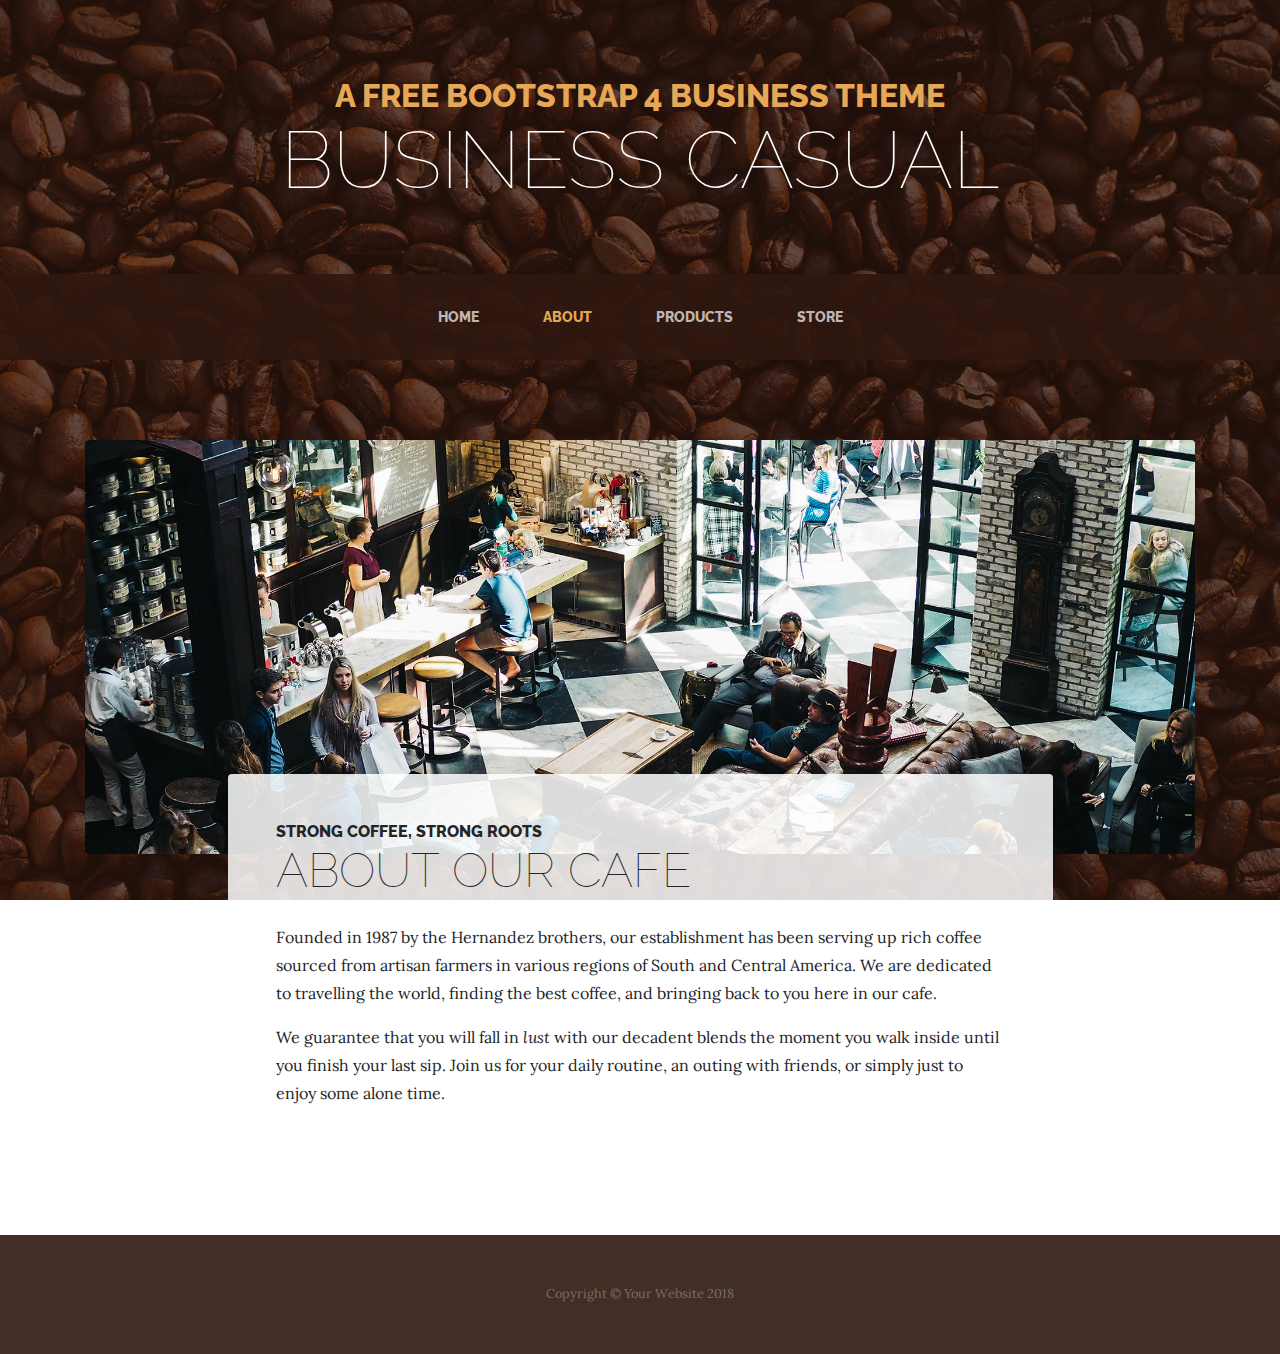
==== about.html @ 33104123 "try again" ====
<!DOCTYPE html>
<html lang="en">

  <head>

    <meta charset="utf-8">
    <meta name="viewport" content="width=device-width, initial-scale=1, shrink-to-fit=no">
    <meta name="description" content="">
    <meta name="author" content="">

    <title>Business Casual - Start Bootstrap Theme</title>

    <!-- Bootstrap core CSS -->
    <link href="vendor/bootstrap/css/bootstrap.min.css" rel="stylesheet">

    <!-- Custom fonts for this template -->
    <link href="https://fonts.googleapis.com/css?family=Raleway:100,100i,200,200i,300,300i,400,400i,500,500i,600,600i,700,700i,800,800i,900,900i" rel="stylesheet">
    <link href="https://fonts.googleapis.com/css?family=Lora:400,400i,700,700i" rel="stylesheet">

    <!-- Custom styles for this template -->
    <link href="css/business-casual.min.css" rel="stylesheet">

  </head>

  <body>

    <h1 class="site-heading text-center text-white d-none d-lg-block">
      <span class="site-heading-upper text-primary mb-3">A Free Bootstrap 4 Business Theme</span>
      <span class="site-heading-lower">Business Casual</span>
    </h1>

    <!-- Navigation -->
    <nav class="navbar navbar-expand-lg navbar-dark py-lg-4" id="mainNav">
      <div class="container">
        <a class="navbar-brand text-uppercase text-expanded font-weight-bold d-lg-none" href="#">Start Bootstrap</a>
        <button class="navbar-toggler" type="button" data-toggle="collapse" data-target="#navbarResponsive" aria-controls="navbarResponsive" aria-expanded="false" aria-label="Toggle navigation">
          <span class="navbar-toggler-icon"></span>
        </button>
        <div class="collapse navbar-collapse" id="navbarResponsive">
          <ul class="navbar-nav mx-auto">
            <li class="nav-item px-lg-4">
              <a class="nav-link text-uppercase text-expanded" href="index.html">Home
                <span class="sr-only">(current)</span>
              </a>
            </li>
            <li class="nav-item active px-lg-4">
              <a class="nav-link text-uppercase text-expanded" href="about.html">About</a>
            </li>
            <li class="nav-item px-lg-4">
              <a class="nav-link text-uppercase text-expanded" href="products.html">Products</a>
            </li>
            <li class="nav-item px-lg-4">
              <a class="nav-link text-uppercase text-expanded" href="store.html">Store</a>
            </li>
          </ul>
        </div>
      </div>
    </nav>

    <section class="page-section about-heading">
      <div class="container">
        <img class="img-fluid rounded about-heading-img mb-3 mb-lg-0" src="img/about.jpg" alt="">
        <div class="about-heading-content">
          <div class="row">
            <div class="col-xl-9 col-lg-10 mx-auto">
              <div class="bg-faded rounded p-5">
                <h2 class="section-heading mb-4">
                  <span class="section-heading-upper">Strong Coffee, Strong Roots</span>
                  <span class="section-heading-lower">About Our Cafe</span>
                </h2>
                <p>Founded in 1987 by the Hernandez brothers, our establishment has been serving up rich coffee sourced from artisan farmers in various regions of South and Central America. We are dedicated to travelling the world, finding the best coffee, and bringing back to you here in our cafe.</p>
                <p class="mb-0">We guarantee that you will fall in <em>lust</em> with our decadent blends the moment you walk inside until you finish your last sip. Join us for your daily routine, an outing with friends, or simply just to enjoy some alone time.</p>
              </div>
            </div>
          </div>
        </div>
      </div>
    </section>

    <footer class="footer text-faded text-center py-5">
      <div class="container">
        <p class="m-0 small">Copyright &copy; Your Website 2018</p>
      </div>
    </footer>

    <!-- Bootstrap core JavaScript -->
    <script src="vendor/jquery/jquery.min.js"></script>
    <script src="vendor/bootstrap/js/bootstrap.bundle.min.js"></script>

  </body>

</html>
---- css/business-casual.min.css ----
/*!
 * Start Bootstrap - Business Casual v5.0.0 (https://startbootstrap.com/template-overviews/business-casual)
 * Copyright 2013-2018 Start Bootstrap
 * Licensed under MIT (https://github.com/BlackrockDigital/startbootstrap-business-casual/blob/master/LICENSE)
 */body{font-family:Lora;background:-webkit-gradient(linear,left top,left bottom,from(rgba(47,23,15,.65))),url(../img/bg.jpg);background:linear-gradient(rgba(47,23,15,.65)),url(../img/bg.jpg);background-attachment:fixed;background-position:center;background-size:cover}h1,h2,h3,h4,h5,h6{font-family:Raleway}p{line-height:1.75}.text-faded{color:rgba(255,255,255,.3)}.site-heading{margin-top:5rem;margin-bottom:5rem;text-transform:uppercase;line-height:1;font-family:Raleway}.site-heading .site-heading-upper{display:block;font-size:2rem;font-weight:800}.site-heading .site-heading-lower{font-size:5rem;font-weight:100;line-height:4rem}.page-section{margin-top:5rem;margin-bottom:5rem}.section-heading{text-transform:uppercase}.section-heading .section-heading-upper{display:block;font-size:1rem;font-weight:800}.section-heading .section-heading-lower{display:block;font-size:3rem;font-weight:100}.bg-faded{background-color:rgba(255,255,255,.85)}#mainNav{background-color:rgba(47,23,15,.9);font-family:Raleway}#mainNav .navbar-brand{color:#e6a756}#mainNav .navbar-nav .nav-item .nav-link{color:rgba(255,255,255,.7);font-weight:800}#mainNav .navbar-nav .nav-item.active .nav-link{color:#e6a756}@media (min-width:992px){#mainNav .navbar-nav .nav-item .nav-link{font-size:.9rem}#mainNav .navbar-nav .nav-item .nav-link:hover{color:rgba(255,255,255,.4)}#mainNav .navbar-nav .nav-item.active .nav-link:hover{color:#e6a756}}.btn-xl{font-weight:700;font-size:.8rem;padding-top:1.5rem;padding-bottom:1.5rem;padding-left:2rem;padding-right:2rem}.intro{position:relative}@media (min-width:992px){.intro .intro-img{width:75%;float:right}.intro .intro-text{left:0;width:60%;margin-top:3rem;position:absolute}.intro .intro-text .intro-button{width:100%;left:0;position:absolute;bottom:-2rem}}@media (min-width:1200px){.intro .intro-text{width:45%}}.cta{padding-top:5rem;padding-bottom:5rem;background-color:rgba(230,167,86,.9)}.cta .cta-inner{position:relative;padding:3rem;margin:.5rem;background-color:rgba(255,255,255,.85)}.cta .cta-inner:before{border-radius:.5rem;content:'';position:absolute;top:-.5rem;bottom:-.5rem;left:-.5rem;right:-.5rem;border:.25rem solid rgba(255,255,255,.85)}@media (min-width:992px){.about-heading .about-heading-img{position:relative;z-index:0}.about-heading .about-heading-content{margin-top:-5rem;position:relative;z-index:1}}@media (min-width:992px){.product-item .product-item-title{position:relative;z-index:1;margin-bottom:-3rem}.product-item .product-item-img{position:relative;z-index:0;max-width:60vw}.product-item .product-item-description{position:relative;z-index:1;margin-top:-3rem;max-width:50vw}}.list-hours{font-size:.9rem}.list-hours .list-hours-item{border-bottom:1px solid rgba(230,167,86,.5);padding-bottom:.25rem;margin-bottom:1rem;font-style:italic}.list-hours .list-hours-item.today{font-weight:700;color:#e6a756}@media (min-width:992px){.list-hours{width:50%;font-size:1.1rem}}.address strong{font-size:1.2rem}.footer{background-color:rgba(47,23,15,.9)}.text-primary{color:#e6a756!important}.bg-primary{background-color:#e6a756!important}.btn{-webkit-box-shadow:0 3px 3px 0 rgba(33,37,41,.1);box-shadow:0 3px 3px 0 rgba(33,37,41,.1)}.btn-primary{background-color:#e6a756;border-color:#e6a756}.btn-primary:active,.btn-primary:focus,.btn-primary:hover{background-color:#df902a;border-color:#df902a}.font-weight-light{font-weight:100!important}
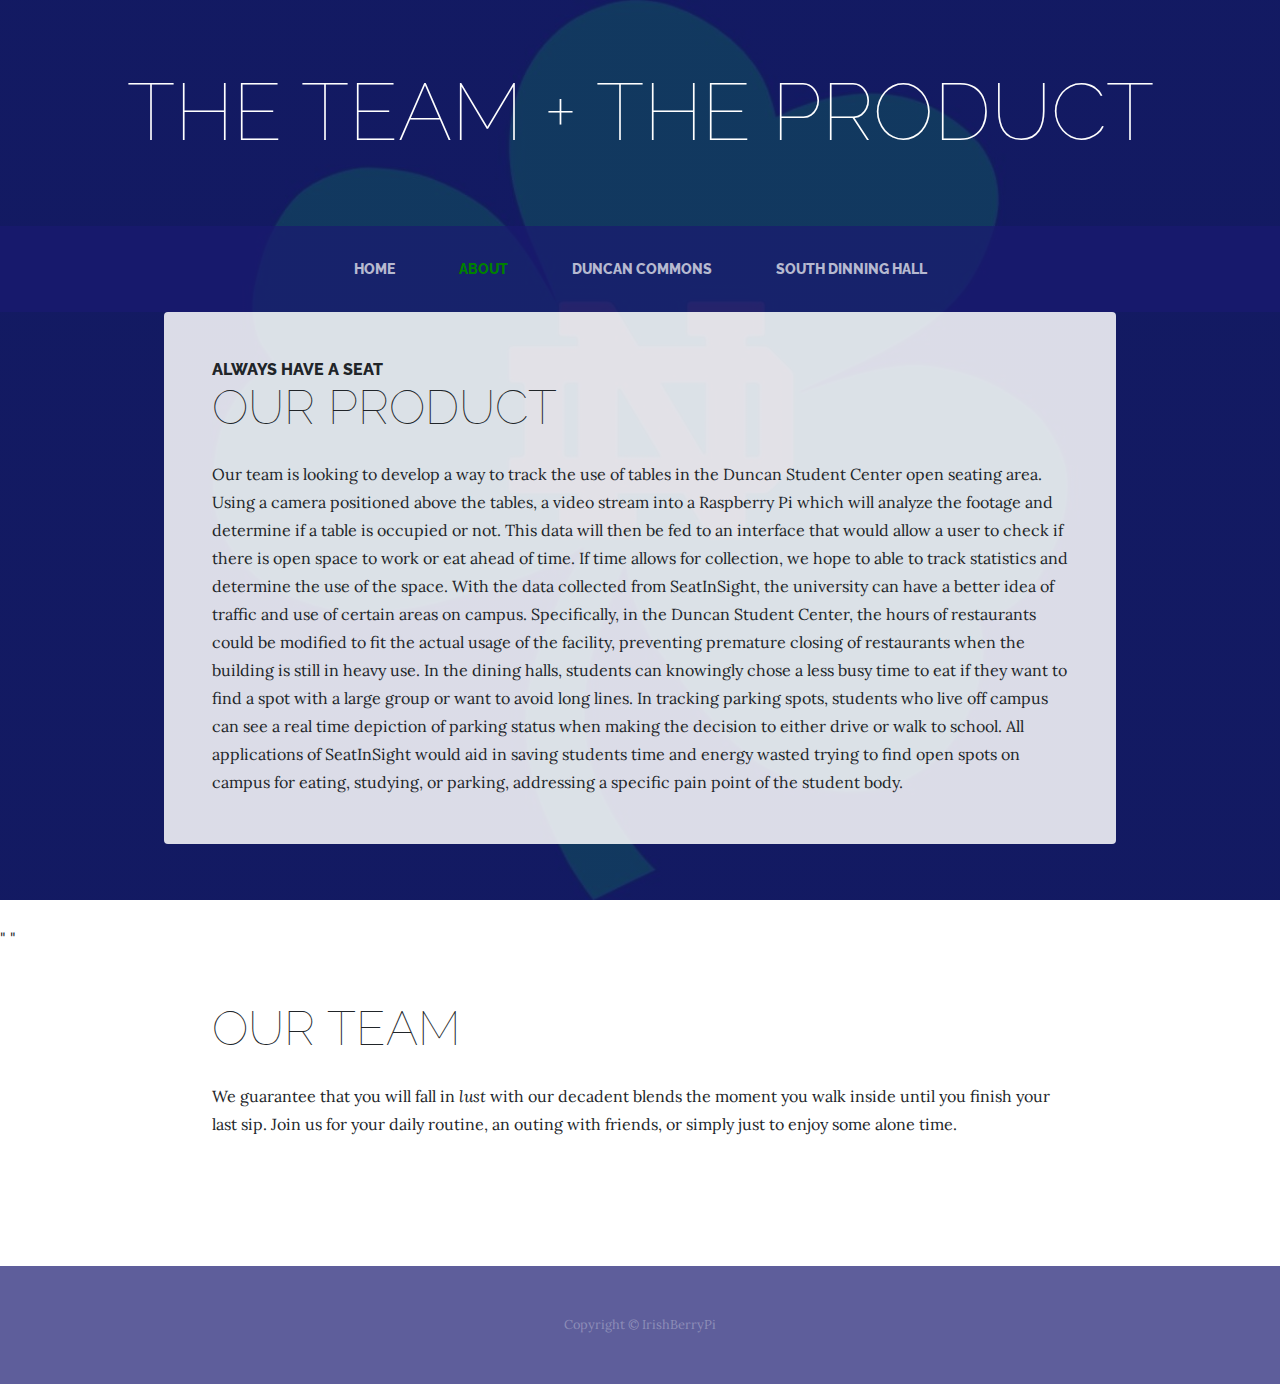
==== commit 366f1f59: "status 1" ====
--- a/about.html
+++ b/about.html
@@ -8,25 +8,25 @@
     <meta name="description" content="">
     <meta name="author" content="">
 
-    <title>Business Casual - Start Bootstrap Theme</title>
+    <title>IrishBerryPi</title>
 
     <!-- Bootstrap core CSS -->
-    <link href="vendor/bootstrap/css/bootstrap.min.css" rel="stylesheet">
+    <link href="vendor/bootstrap/css/bootstrap.css" rel="stylesheet">
 
     <!-- Custom fonts for this template -->
     <link href="https://fonts.googleapis.com/css?family=Raleway:100,100i,200,200i,300,300i,400,400i,500,500i,600,600i,700,700i,800,800i,900,900i" rel="stylesheet">
     <link href="https://fonts.googleapis.com/css?family=Lora:400,400i,700,700i" rel="stylesheet">
 
     <!-- Custom styles for this template -->
-    <link href="css/business-casual.min.css" rel="stylesheet">
+    <link href="css/business-casual.css" rel="stylesheet">
 
   </head>
 
   <body>
 
     <h1 class="site-heading text-center text-white d-none d-lg-block">
-      <span class="site-heading-upper text-primary mb-3">A Free Bootstrap 4 Business Theme</span>
-      <span class="site-heading-lower">Business Casual</span>
+      <span class="site-heading-upper text-primary mb-3"></span>
+      <span class="site-heading-lower">The Team + The Product</span>
     </h1>
 
     <!-- Navigation -->
@@ -47,10 +47,10 @@
               <a class="nav-link text-uppercase text-expanded" href="about.html">About</a>
             </li>
             <li class="nav-item px-lg-4">
-              <a class="nav-link text-uppercase text-expanded" href="products.html">Products</a>
+              <a class="nav-link text-uppercase text-expanded" href="DuncanCommons.html">Duncan Commons</a>
             </li>
             <li class="nav-item px-lg-4">
-              <a class="nav-link text-uppercase text-expanded" href="store.html">Store</a>
+              <a class="nav-link text-uppercase text-expanded" href="SouthDinningHall.html">South Dinning Hall</a>
             </li>
           </ul>
         </div>
@@ -58,28 +58,43 @@
     </nav>
 
     <section class="page-section about-heading">
-      <div class="container">
-        <img class="img-fluid rounded about-heading-img mb-3 mb-lg-0" src="img/about.jpg" alt="">
         <div class="about-heading-content">
           <div class="row">
             <div class="col-xl-9 col-lg-10 mx-auto">
               <div class="bg-faded rounded p-5">
                 <h2 class="section-heading mb-4">
-                  <span class="section-heading-upper">Strong Coffee, Strong Roots</span>
-                  <span class="section-heading-lower">About Our Cafe</span>
+                  <span class="section-heading-upper">Always Have a Seat</span>
+                  <span class="section-heading-lower">Our Product</span>
                 </h2>
-                <p>Founded in 1987 by the Hernandez brothers, our establishment has been serving up rich coffee sourced from artisan farmers in various regions of South and Central America. We are dedicated to travelling the world, finding the best coffee, and bringing back to you here in our cafe.</p>
+                <p class="mb-0">Our team is looking to develop a way to track the use of tables in the Duncan Student Center open seating area. Using a camera positioned above the tables, a video stream into a Raspberry Pi which will analyze the footage and determine if a table is occupied or not. This data will then be fed to an interface that would allow a user to check if there is open space to work or eat ahead of time. If time allows for collection, we hope to able to track statistics and determine the use of the space. With the data collected from SeatInSight, the university can have a better idea of traffic and use of certain areas on campus. Specifically, in the Duncan Student Center, the hours of restaurants could be modified to fit the actual usage of the facility, preventing premature closing of restaurants when the building is still in heavy use. In the dining halls, students can knowingly chose a less busy time to eat if they want to find a spot with a large group or want to avoid long lines. In tracking parking spots, students who live off campus can see a real time depiction of parking status when making the decision to either drive or walk to school. All applications of SeatInSight would aid in saving students time and energy wasted trying to find open spots on campus for eating, studying, or parking, addressing a specific pain point of the student body. </p>
+              </div>
+          </div>
+        </div>
+      </div>
+    </section>
+    <section>
+        <div>
+            <p>"     "</p> <!-- Blank Line to Space out Pages -->
+        </div>
+    </section>
+      <section class="page-section about-heading">
+        <div class="about-heading-content">
+          <div class="row">
+            <div class="col-xl-9 col-lg-10 mx-auto">
+              <div class="bg-faded rounded p-5">
+                <h2 class="section-heading mb-4">
+                  <span class="section-heading-lower">Our Team</span>
+                </h2>
                 <p class="mb-0">We guarantee that you will fall in <em>lust</em> with our decadent blends the moment you walk inside until you finish your last sip. Join us for your daily routine, an outing with friends, or simply just to enjoy some alone time.</p>
               </div>
             </div>
           </div>
-        </div>
       </div>
     </section>
 
     <footer class="footer text-faded text-center py-5">
       <div class="container">
-        <p class="m-0 small">Copyright &copy; Your Website 2018</p>
+        <p class="m-0 small">Copyright &copy; IrishBerryPi</p>
       </div>
     </footer>
 
--- a/css/business-casual.css
+++ b/css/business-casual.css
@@ -0,0 +1,257 @@
+/*!
+ * Start Bootstrap - Business Casual v5.0.0 (https://startbootstrap.com/template-overviews/business-casual)
+ * Copyright 2013-2018 Start Bootstrap
+ * Licensed under MIT (https://github.com/BlackrockDigital/startbootstrap-business-casual/blob/master/LICENSE)
+ */
+
+body {
+  font-family: 'Lora';
+  background: -webkit-gradient(linear, left top, left bottom, from(rgba(47, 23, 15, 0.65))), url("../img/irish.jpg");
+  background: linear-gradient(rgba(25, 25, 112, 0.7)), url("../img/irish.jpg");
+  background-attachment: fixed;
+  background-position: center;
+  background-size: cover;
+}
+
+h1,
+h2,
+h3,
+h4,
+h5,
+h6 {
+  font-family: 'Raleway';
+}
+
+p {
+  line-height: 1.75;
+}
+
+.text-faded {
+  color: rgba(255, 255, 255, 0.3);
+}
+
+.site-heading {
+  margin-top: 5rem;
+  margin-bottom: 5rem;
+  text-transform: uppercase;
+  line-height: 1;
+  font-family: 'Raleway';
+}
+
+.site-heading .site-heading-upper {
+  display: block;
+  font-size: 2rem;
+  font-weight: 800;
+}
+
+.site-heading .site-heading-lower {
+  font-size: 5rem;
+  font-weight: 100;
+  line-height: 4rem;
+}
+
+.page-section {
+  margin-top: 5rem;
+  margin-bottom: 5rem;
+}
+
+.section-heading {
+  text-transform: uppercase;
+}
+
+.section-heading .section-heading-upper {
+  display: block;
+  font-size: 1rem;
+  font-weight: 800;
+}
+
+.section-heading .section-heading-lower {
+  display: block;
+  font-size: 3rem;
+  font-weight: 100;
+}
+
+.bg-faded {
+  background-color: rgba(255, 255, 255, 0.85);
+}
+
+#mainNav {
+  background-color: rgba(25, 25, 112, 0.7);
+  font-family: 'Raleway';
+}
+
+#mainNav .navbar-brand {
+  color: #008000;
+}
+
+#mainNav .navbar-nav .nav-item .nav-link {
+  color: rgba(255, 255, 255, 0.7);
+  font-weight: 800;
+}
+
+#mainNav .navbar-nav .nav-item.active .nav-link {
+  color: #008000;
+}
+
+@media (min-width: 992px) {
+  #mainNav .navbar-nav .nav-item .nav-link {
+    font-size: 0.9rem;
+  }
+  #mainNav .navbar-nav .nav-item .nav-link:hover {
+    color: rgba(255, 255, 255, 0.4);
+  }
+  #mainNav .navbar-nav .nav-item.active .nav-link:hover {
+    color: #008000;
+  }
+}
+
+.btn-xl {
+  font-weight: 700;
+  font-size: 0.8rem;
+  padding-top: 1.5rem;
+  padding-bottom: 1.5rem;
+  padding-left: 2rem;
+  padding-right: 2rem;
+}
+
+.intro {
+  position: relative;
+}
+
+@media (min-width: 992px) {
+  .intro .intro-img {
+    width: 75%;
+    float: right;
+  }
+  .intro .intro-text {
+    left: 0;
+    width: 60%;
+    margin-top: 3rem;
+    position: absolute;
+  }
+  .intro .intro-text .intro-button {
+    width: 100%;
+    left: 0;
+    position: absolute;
+    bottom: -2rem;
+  }
+}
+
+@media (min-width: 1200px) {
+  .intro .intro-text {
+    width: 45%;
+  }
+}
+
+.cta {
+  padding-top: 5rem;
+  padding-bottom: 5rem;
+  background-color: rgba(25, 25, 112, 0.7);
+}
+
+.cta .cta-inner {
+  position: relative;
+  padding: 3rem;
+  margin: 0.5rem;
+  background-color: rgba(255, 255, 255, 0.85);
+}
+
+.cta .cta-inner:before {
+  border-radius: 0.5rem;
+  content: '';
+  position: absolute;
+  top: -0.5rem;
+  bottom: -0.5rem;
+  left: -0.5rem;
+  right: -0.5rem;
+  border: 0.25rem solid rgba(255, 255, 255, 0.85);
+}
+
+@media (min-width: 992px) {
+  .about-heading .about-heading-img {
+    position: relative;
+    z-index: 0;
+  }
+  .about-heading .about-heading-content {
+    margin-top: -5rem;
+    position: relative;
+    z-index: 1;
+  }
+}
+
+@media (min-width: 992px) {
+  .product-item .product-item-title {
+    position: relative;
+    z-index: 1;
+    margin-bottom: -3rem;
+  }
+  .product-item .product-item-img {
+    position: relative;
+    z-index: 0;
+    max-width: 60vw;
+  }
+  .product-item .product-item-description {
+    position: relative;
+    z-index: 1;
+    margin-top: -3rem;
+    max-width: 50vw;
+  }
+}
+
+.list-hours {
+  font-size: 0.9rem;
+}
+
+.list-hours .list-hours-item {
+  border-bottom: 1px solid rgba(25, 25, 112, 0.7);
+  padding-bottom: .25rem;
+  margin-bottom: 1rem;
+  font-style: italic;
+}
+
+.list-hours .list-hours-item.today {
+  font-weight: bold;
+  color: #008000;
+}
+
+@media (min-width: 992px) {
+  .list-hours {
+    width: 50%;
+    font-size: 1.1rem;
+  }
+}
+
+.address strong {
+  font-size: 1.2rem;
+}
+
+.footer {
+  background-color: rgba(25, 25, 112, 0.7);
+}
+
+.text-primary {
+  color: #008000 !important;
+}
+
+.bg-primary {
+  background-color: #008000 !important;
+}
+
+.btn {
+  -webkit-box-shadow: 0px 3px 3px 0px rgba(33, 37, 41, 0.1);
+  box-shadow: 0px 3px 3px 0px rgba(33, 37, 41, 0.1);
+}
+
+.btn-primary {
+  background-color: #008000;
+  border-color: #008000;
+}
+
+.btn-primary:hover, .btn-primary:focus, .btn-primary:active {
+  background-color: #000080;
+  border-color: #000080;
+}
+
+.font-weight-light {
+  font-weight: 100 !important;
+}
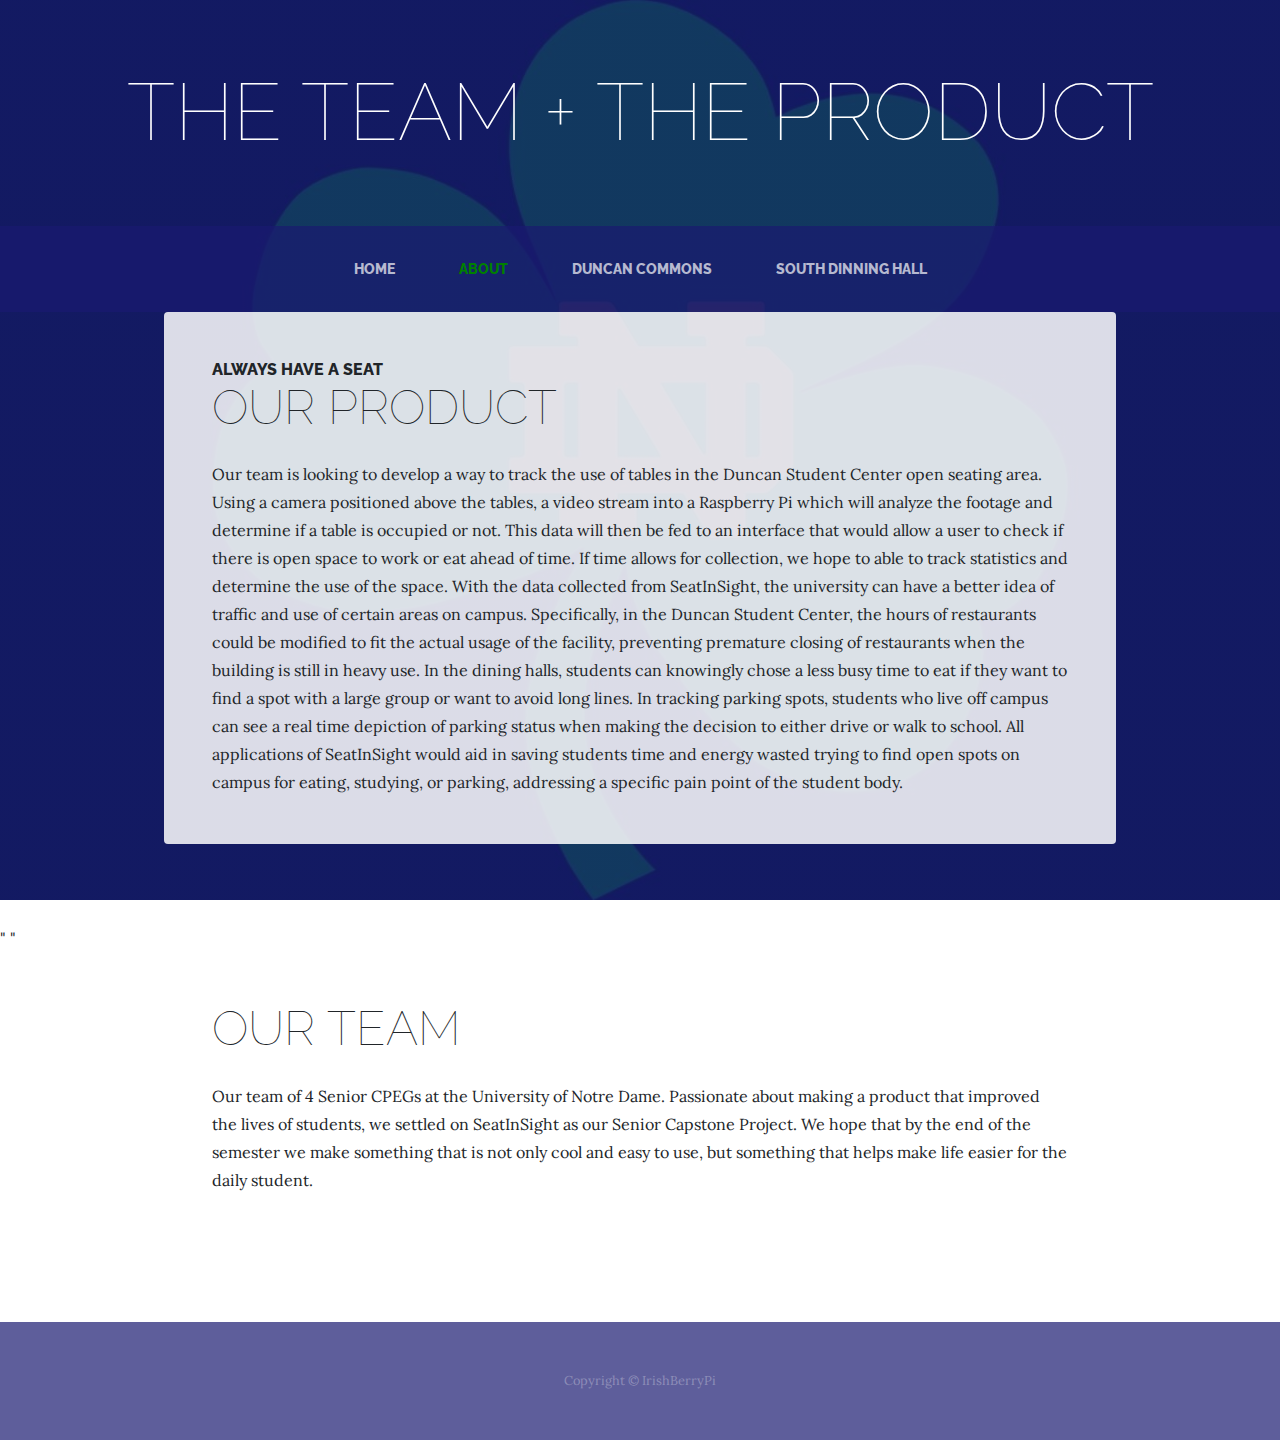
==== commit bfc4c5b0: "second" ====
--- a/about.html
+++ b/about.html
@@ -85,7 +85,7 @@
                 <h2 class="section-heading mb-4">
                   <span class="section-heading-lower">Our Team</span>
                 </h2>
-                <p class="mb-0">We guarantee that you will fall in <em>lust</em> with our decadent blends the moment you walk inside until you finish your last sip. Join us for your daily routine, an outing with friends, or simply just to enjoy some alone time.</p>
+                <p class="mb-0">Our team of 4 Senior CPEGs at the University of Notre Dame. Passionate about making a product that improved the lives of students, we settled on SeatInSight as our Senior Capstone Project. We hope that by the end of the semester we make something that is not only cool and easy to use, but something that helps make life easier for the daily student.</p>
               </div>
             </div>
           </div>
